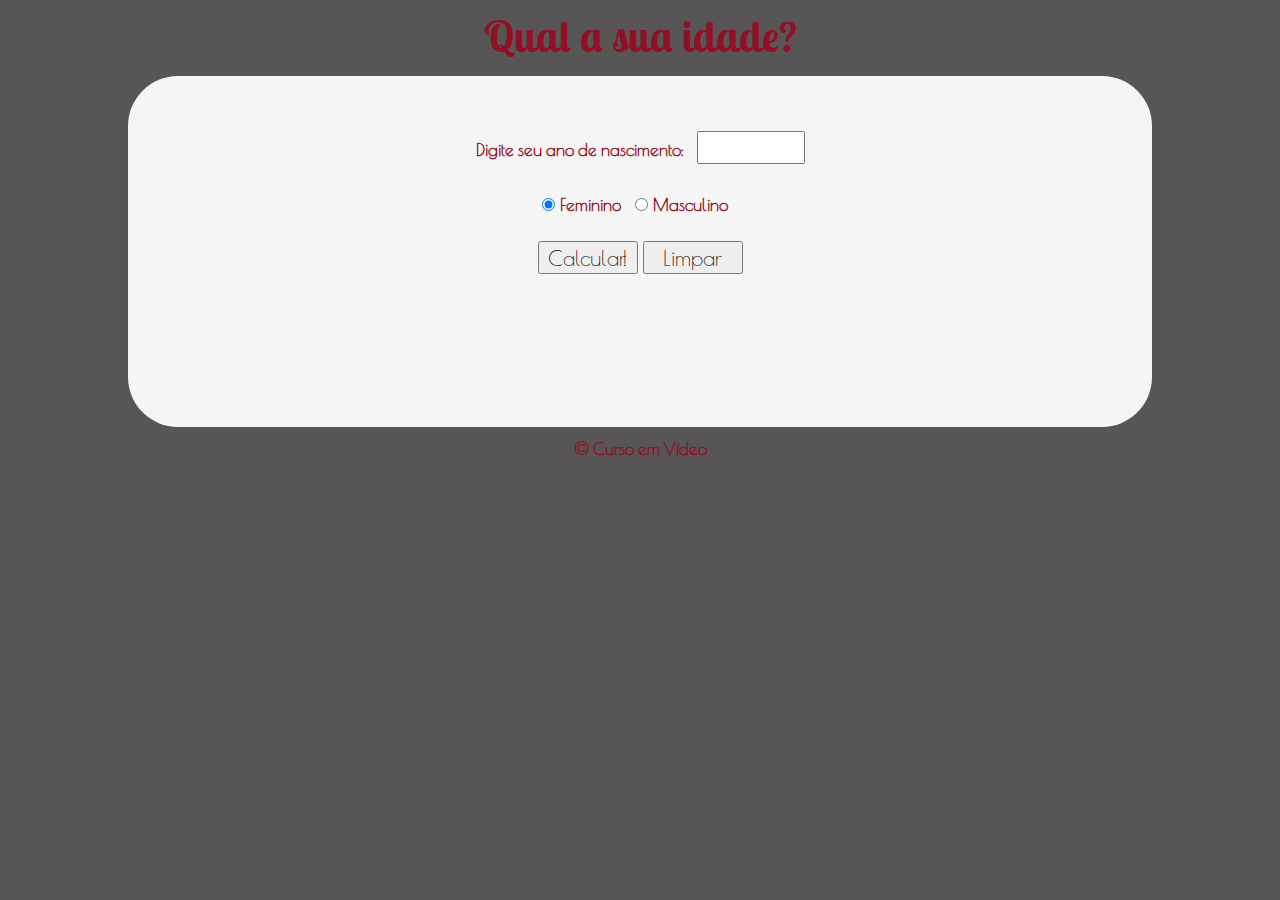
==== index.html @ 7fa3c81b "Rename ex015_paginaForm.html to index.html" ====
<!DOCTYPE html>
<html lang="pt-br">
<head>
    <meta charset="UTF-8">
    <meta name="viewport" content="width=device-width, initial-scale=1.0">
    <title>Qual sua idade</title>

    <link rel="stylesheet" href="./css/estilos_paginaForm.css">
    <link href="https://fonts.googleapis.com/css2?family=Lobster+Two&family=Poiret+One&display=swap" rel="stylesheet">
</head>
<body>
    <header>
        <h1>Qual a sua idade?</h1>
    </header>
    <section>
        <div>
            <form action="">
                <p>
                    <label for="nascimento">
                        Digite seu ano de nascimento:
                    </label>
                    <input type="number" name="nascimento" id="nascimento">
                </p>
                <p>
                    <input type="radio" name="sexo" id="mulher" checked>
                    <label for="mulher">
                        Feminino
                    </label>

                    <input type="radio" name="sexo" id="homem">
                    <label for="homem">
                        Masculino
                    </label>
                </p>
                <p>
                    <input type="button" value="Calcular!" onclick="calcular()">
                    <input type="reset" value="Limpar" onclick="limpar()">
                </p>
            </form>
        </div>
        <div id="resultado">
            <div id="res"> </div>
            <div>
                <img id = "foto" src="">
            </div>
        </div>
    </section>
    <footer>
        <p>
            &copy; Curso em Vídeo
        </p>
    </footer>
    <script src="paginaForm.js"></script>
</body>
</html>
---- css/estilos_paginaForm.css ----
*{
    font-family: 'Poiret One', cursive;
    font-size: 16pt;
    margin: 0;
    padding: 0;
}

body{
    background-color: #575555;
    color: #911026;
}

header{
    margin-top: 1vh;
}

header h1{
    font-family: 'Lobster Two', cursive;
    font-size: 2em;
    text-align: center;
}

section{
    align-items: center;
    background-color: whitesmoke;
    border-radius: 50px;
    display: flex;
    flex-direction: column;
    max-height: 80vh;
    justify-content: center;
    margin: 1vw auto;
    padding-top: 30px;
    text-align: center;
    max-width: 80vw;
}

section form label{
    font-size: 0.8em;
    font-weight: bold;
    margin-right: 10px;
}

section form input[type="number"],
input[type="button"],
input[type="reset"]{
    margin-bottom: 2vw;
    margin-top: 2vw;
    padding: 2px;
    width: 100px;
}

section div{
    margin-bottom: 2vw;
}

section div img{
    width: 35vw;
}

footer p{
    font-size: 0.8em;
    font-weight: bold;
    text-align: center;
}
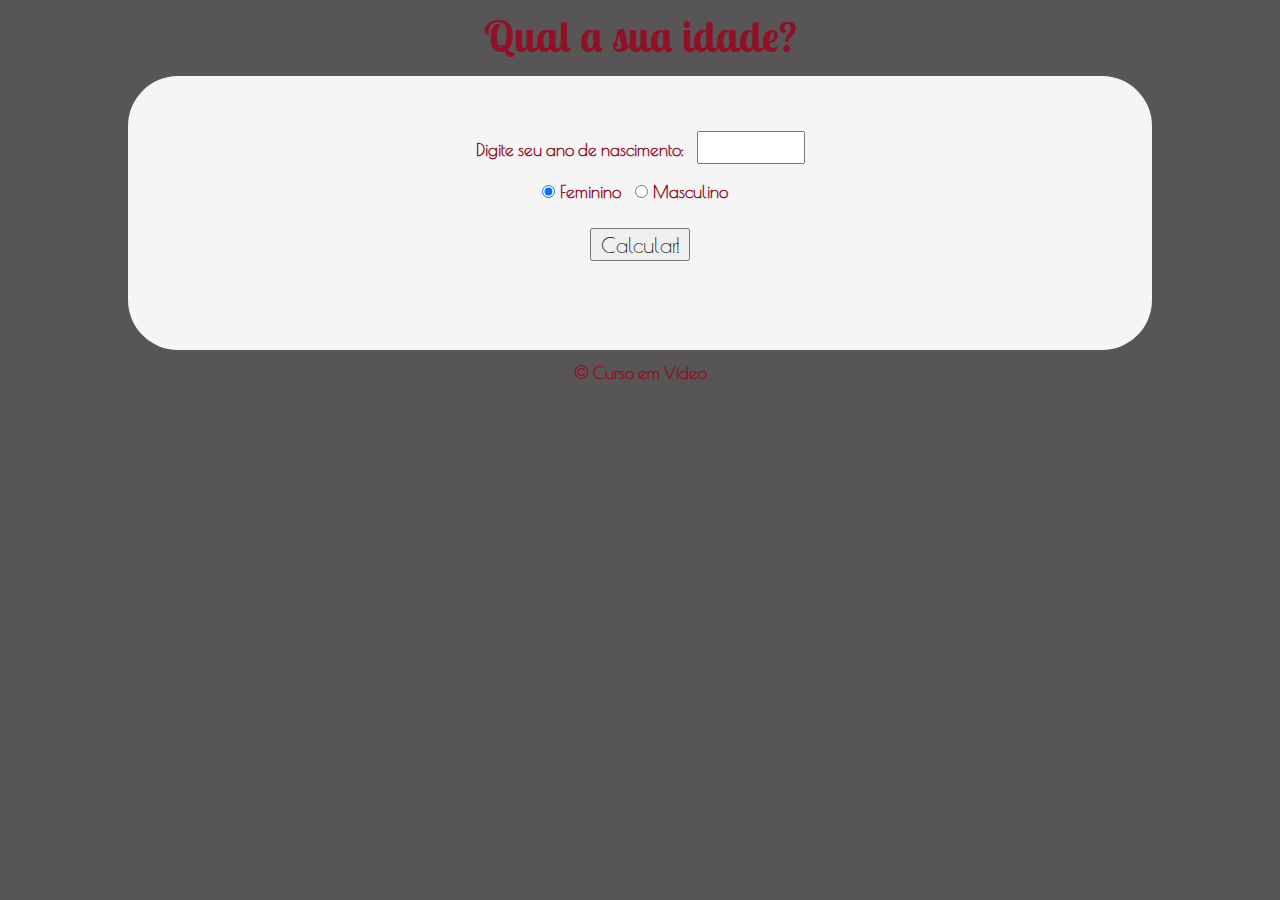
==== commit 266236e6: "Update index.html" ====
--- a/index.html
+++ b/index.html
@@ -34,7 +34,6 @@
                 </p>
                 <p>
                     <input type="button" value="Calcular!" onclick="calcular()">
-                    <input type="reset" value="Limpar" onclick="limpar()">
                 </p>
             </form>
         </div>
--- a/css/estilos_paginaForm.css
+++ b/css/estilos_paginaForm.css
@@ -43,18 +43,18 @@
 section form input[type="number"],
 input[type="button"],
 input[type="reset"]{
-    margin-bottom: 2vw;
+    margin-bottom: 1vw;
     margin-top: 2vw;
     padding: 2px;
     width: 100px;
 }
 
 section div{
-    margin-bottom: 2vw;
+    margin-bottom: 1vw;
 }
 
 section div img{
-    width: 35vw;
+    width: 20vw;
 }
 
 footer p{
